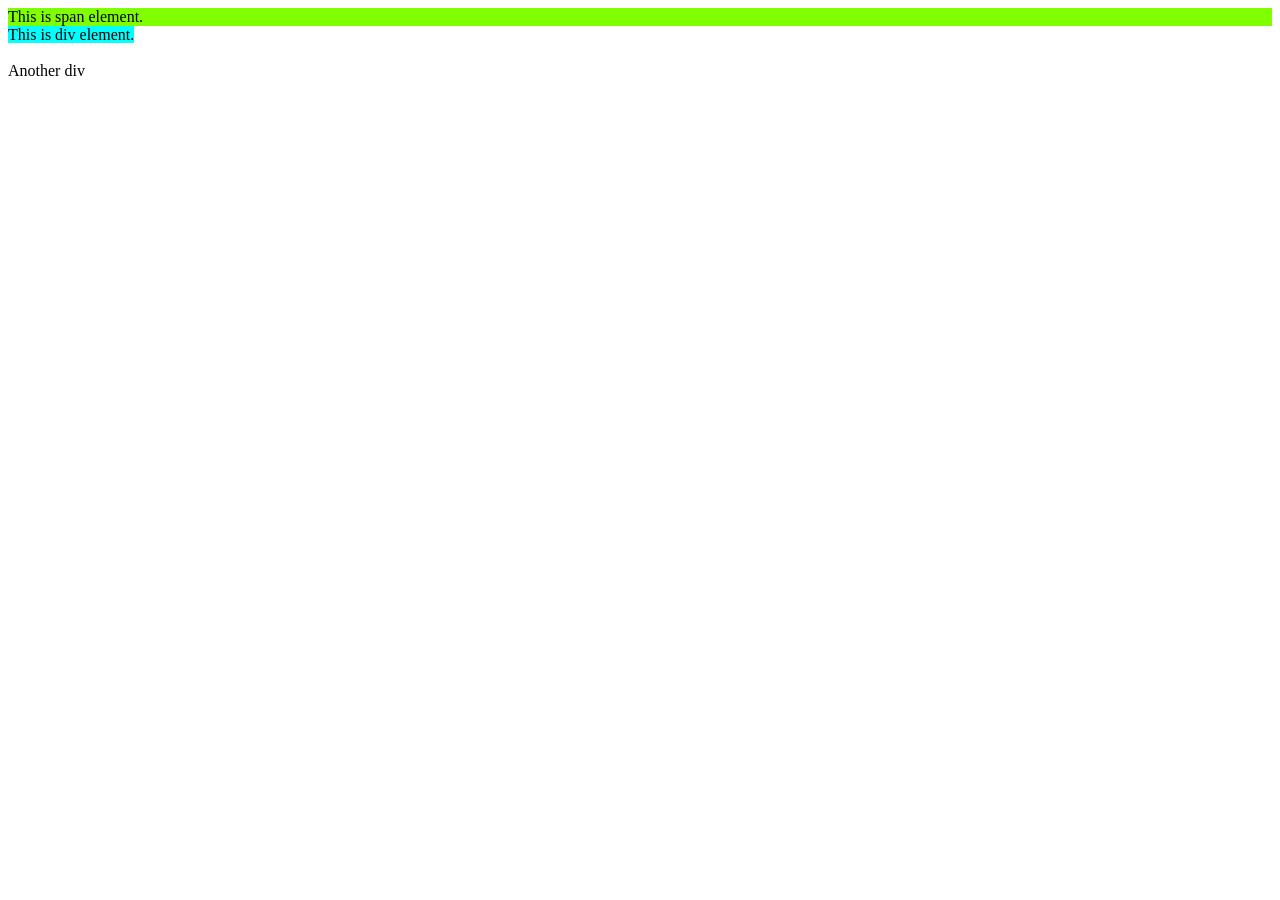
==== Day-7/index.html @ 40229a7d "Updates" ====
<!doctype html>
<html lang="en">
  <head>
    <meta charset="UTF-8" />
    <meta name="viewport" content="width=device-width, initial-scale=1.0" />
    <title>Day - 7</title>
    <style>
      .parent {
        width: 50%;
        /* margin-left: 25%; */
        margin: auto;
        border: 5px solid red;
        height: 400px;
      }
      .child {
        width: 100%;
        border: 5px solid blue;
        height: 100%;
        padding: 40px;
        box-sizing: border-box;
        box-sizing: content-box;
      }
    </style>
  </head>
  <body>
    <!-- padding - border inside ka space 
    margin - border outside ka space  -->
    <!-- <p style="border: 2px solid red; padding: 20px">Testing padding</p> -->

    <!-- <p style="border: 2px solid black; margin: 50px; padding: 20px">
      Testing margin
    </p> -->
    <!-- <p style="border: 2px solid black; margin-top: 150px">Testing margin top</p>
    <p style="border: 2px solid black; margin-bottom: 150px">
      Testing margin bottom
    </p>
    <p style="border: 2px solid black; margin-left: 150px">
      Testing margin left
    </p>
    <p style="border: 2px solid black; margin-right: 150px">
      Testing margin right
    </p>
    <p style="border: 2px solid black; margin: 20px 40px 60px 80px">
      Testing margin 4 times value
    </p>
    <p style="border: 2px solid black; margin: 20px 180px">
      Testing margin 2 times value
    </p> -->

    <!-- <div class="parent">
      <div class="child"></div>
    </div> -->
    <span style="display: block; background-color: chartreuse"
      >This is span element.</span
    >
    <div style="background-color: aqua; display: inline">
      This is div element.
    </div>
    <div style="display: none">Testing display none</div>
    <div style="visibility: hidden">Testing display none</div>
    <div>Another div</div>
  </body>
</html>
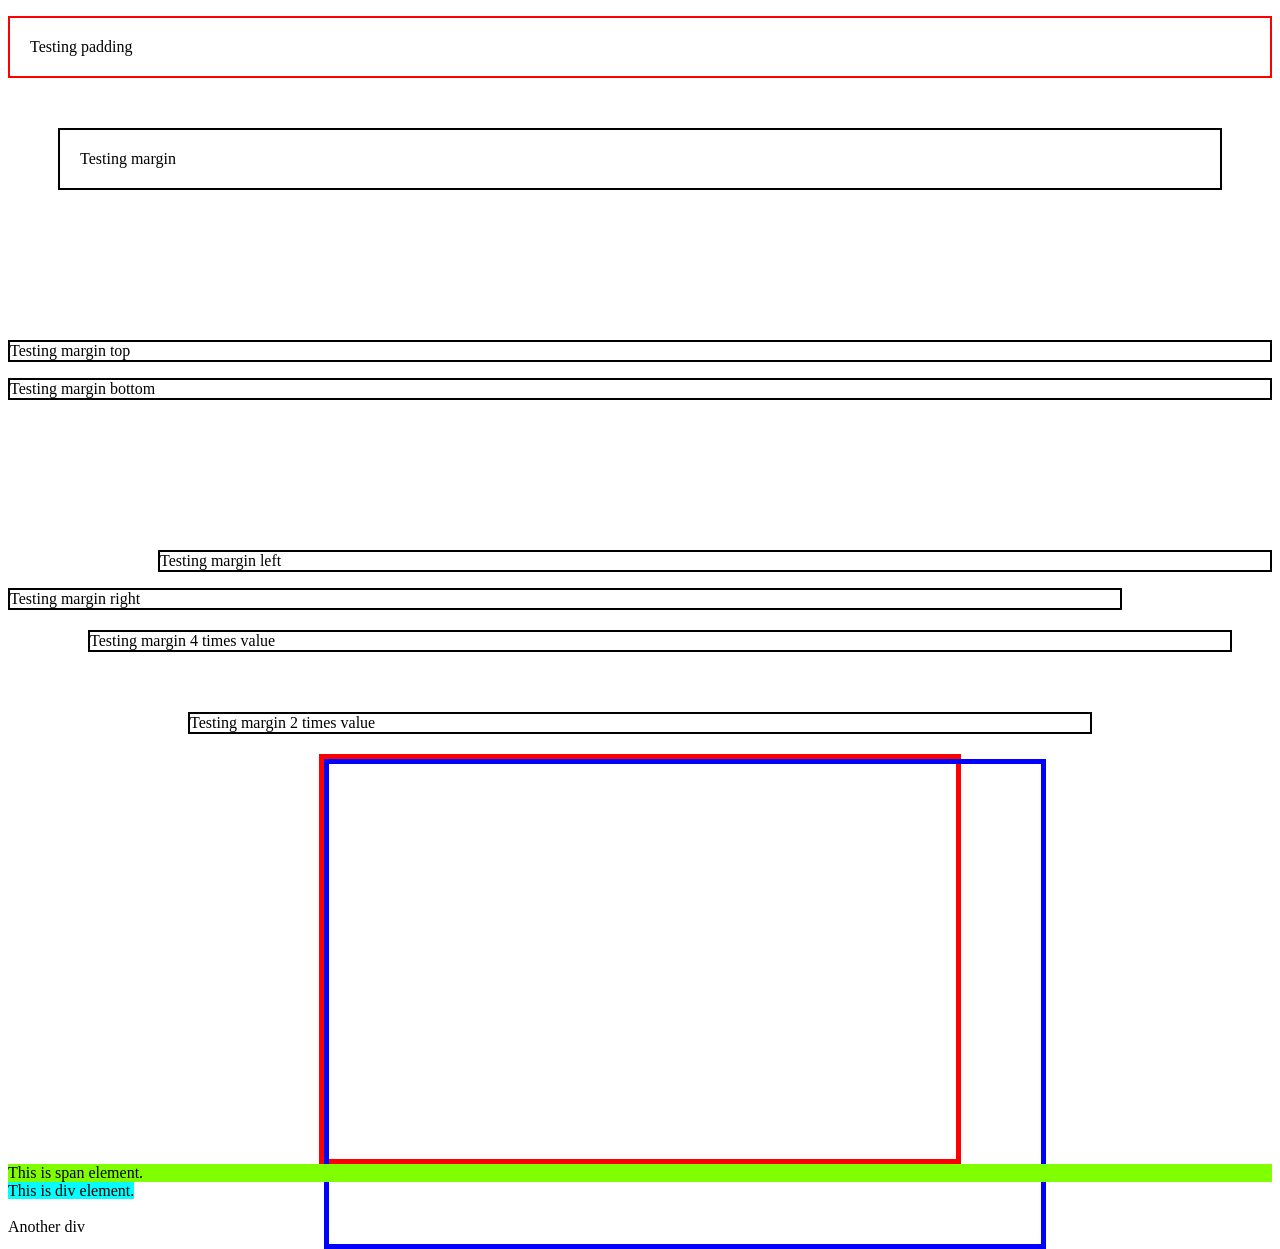
==== commit 549eb8c6: "Updates" ====
--- a/Day-7/index.html
+++ b/Day-7/index.html
@@ -25,12 +25,12 @@
   <body>
     <!-- padding - border inside ka space 
     margin - border outside ka space  -->
-    <!-- <p style="border: 2px solid red; padding: 20px">Testing padding</p> -->
+    <p style="border: 2px solid red; padding: 20px">Testing padding</p>
 
-    <!-- <p style="border: 2px solid black; margin: 50px; padding: 20px">
+    <p style="border: 2px solid black; margin: 50px; padding: 20px">
       Testing margin
-    </p> -->
-    <!-- <p style="border: 2px solid black; margin-top: 150px">Testing margin top</p>
+    </p>
+    <p style="border: 2px solid black; margin-top: 150px">Testing margin top</p>
     <p style="border: 2px solid black; margin-bottom: 150px">
       Testing margin bottom
     </p>
@@ -45,11 +45,11 @@
     </p>
     <p style="border: 2px solid black; margin: 20px 180px">
       Testing margin 2 times value
-    </p> -->
+    </p>
 
-    <!-- <div class="parent">
+    <div class="parent">
       <div class="child"></div>
-    </div> -->
+    </div>
     <span style="display: block; background-color: chartreuse"
       >This is span element.</span
     >
